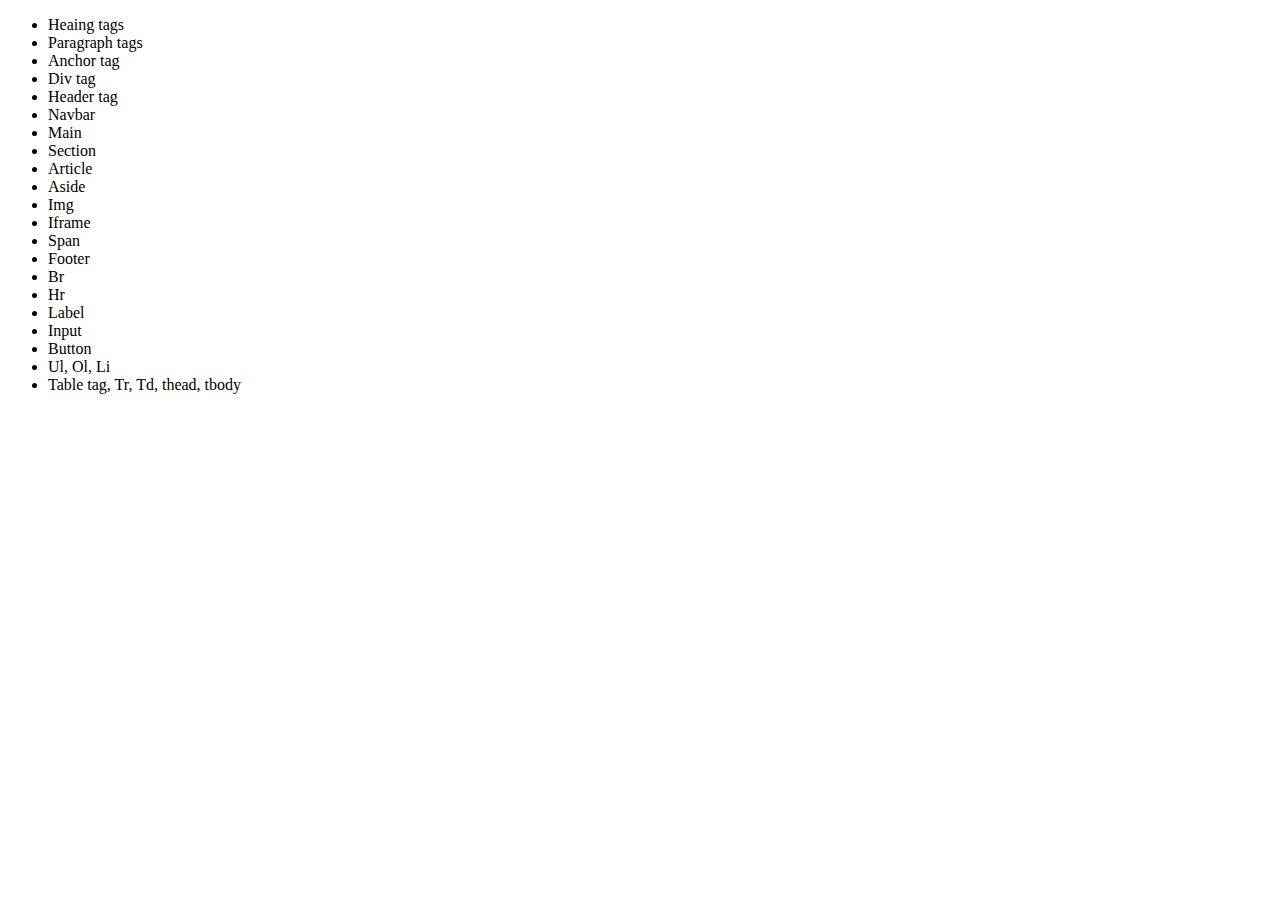
==== important-tags.html @ d395fdb7 "Initial commit" ====
<!DOCTYPE html>
<html lang="en">
<head>
    <meta charset="UTF-8">
    <meta name="viewport" content="width=device-width, initial-scale=1.0">
    <title>Group Discussions| Day-01| HTML</title>
</head>
<body>
    <div id="useful-tags">

        <ul>
            <li>Heaing tags</li>
            <li>Paragraph tags</li>
            <li>Anchor tag</li>
            <li>Div tag</li>
            <li>Header tag</li>
            <li>Navbar</li>
            <li>Main</li>
            <li>Section</li>
            <li>Article</li>
            <li>Aside</li>
            <li>Img</li>
            <li>Iframe</li>
            <li>Span</li>
            <li>Footer</li>
            <li>Br</li>
            <li>Hr</li>
            <li>Label </li>
            <li>Input</li>
            <li>Button</li>
            <li>Ul, Ol, Li</li>
            <li>Table tag, Tr, Td, thead, tbody</li>
        </ul>




    </div>
    
</body>
</html>
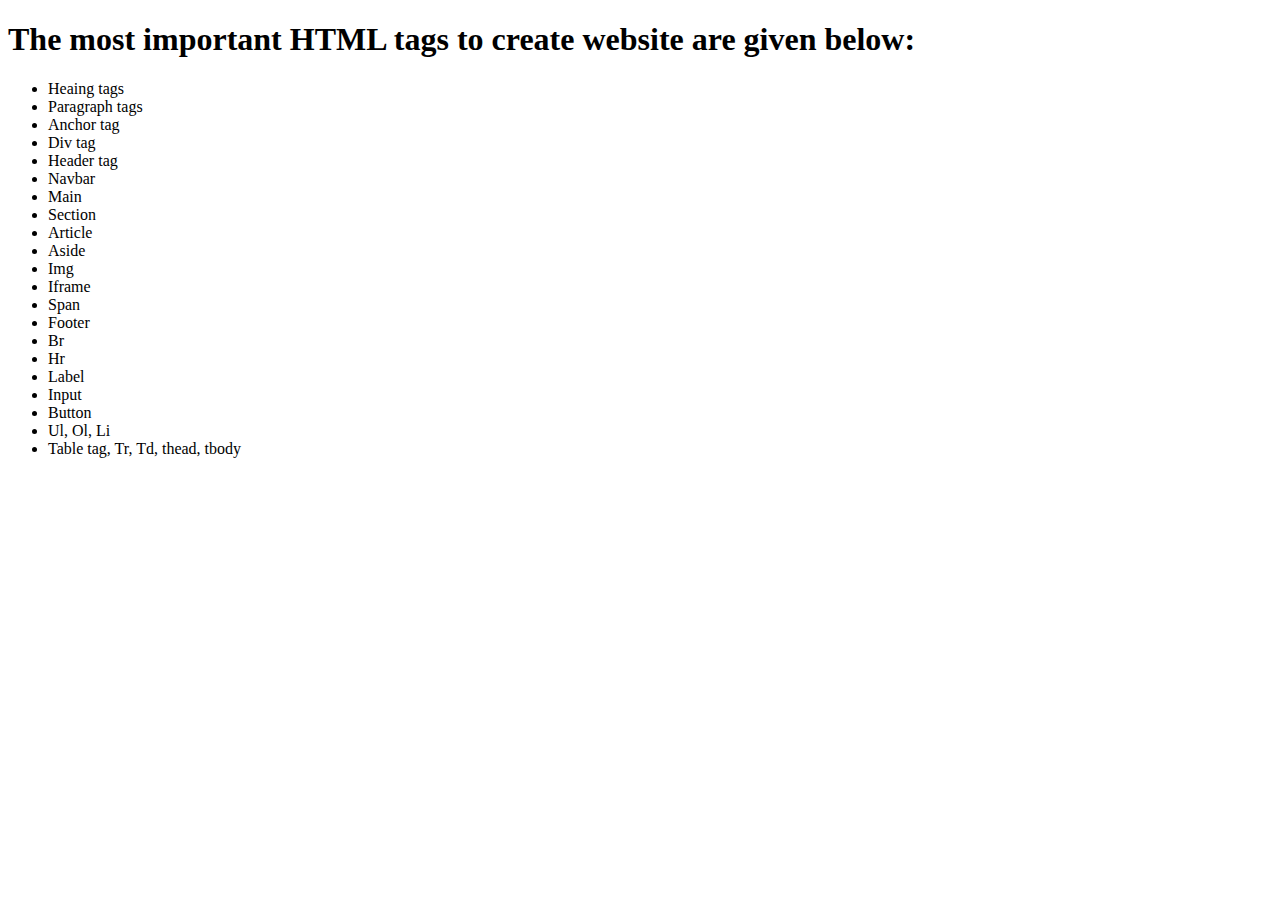
==== commit af6a6465: "Headline added" ====
--- a/important-tags.html
+++ b/important-tags.html
@@ -7,6 +7,7 @@
 </head>
 <body>
     <div id="useful-tags">
+        <h1>The most important HTML tags to create website are given below:</h1>
 
         <ul>
             <li>Heaing tags</li>
